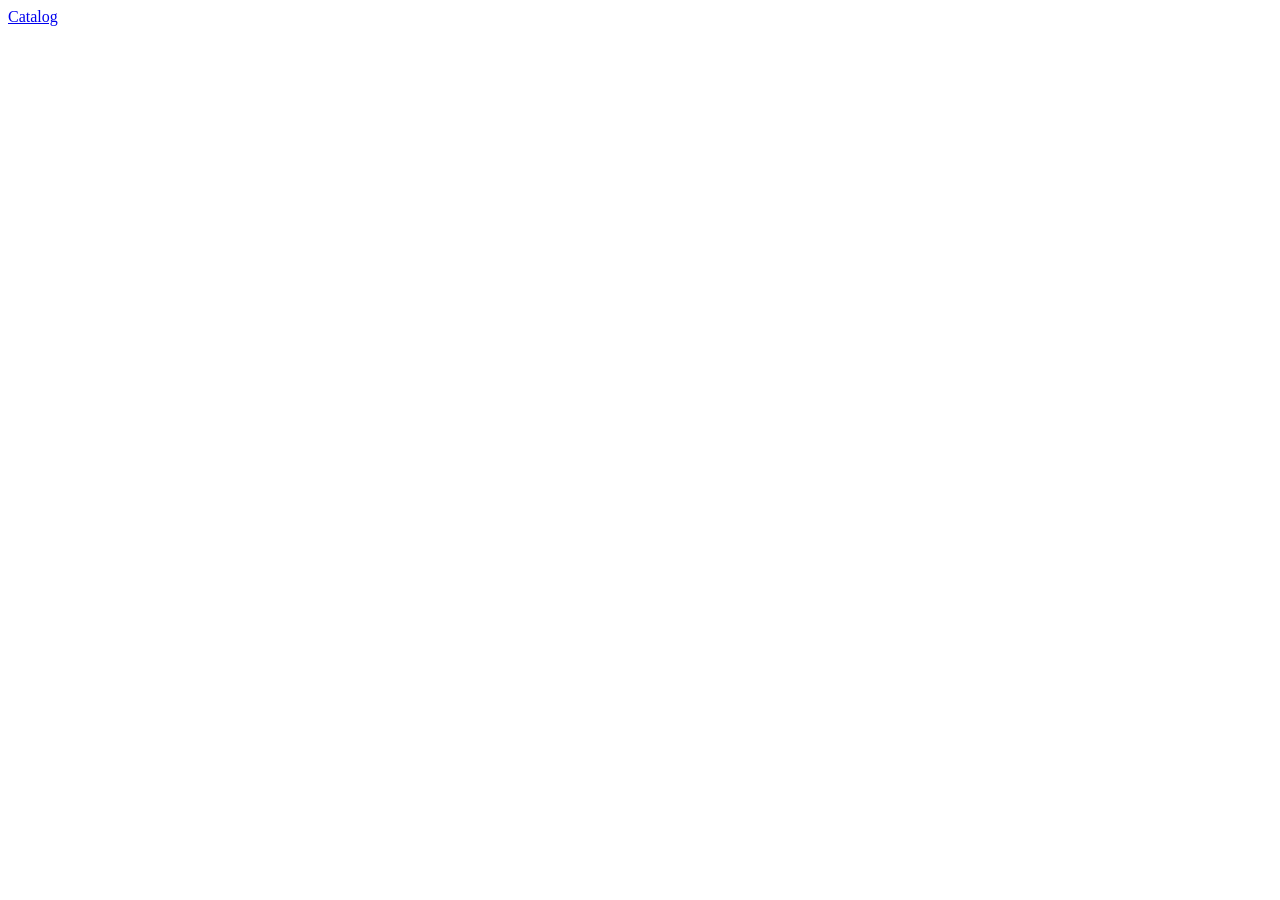
==== index.html @ 8e48e793 "Catalog page layout done" ====
<!DOCTYPE html>
<html lang="en">
<head>
    <meta charset="UTF-8">
    <meta name="viewport" content="width=device-width, initial-scale=1.0">
    <title>Document</title>
</head>
<body>
    <a href="/HTML/catalog.html">Catalog</a>
</body>
</html>
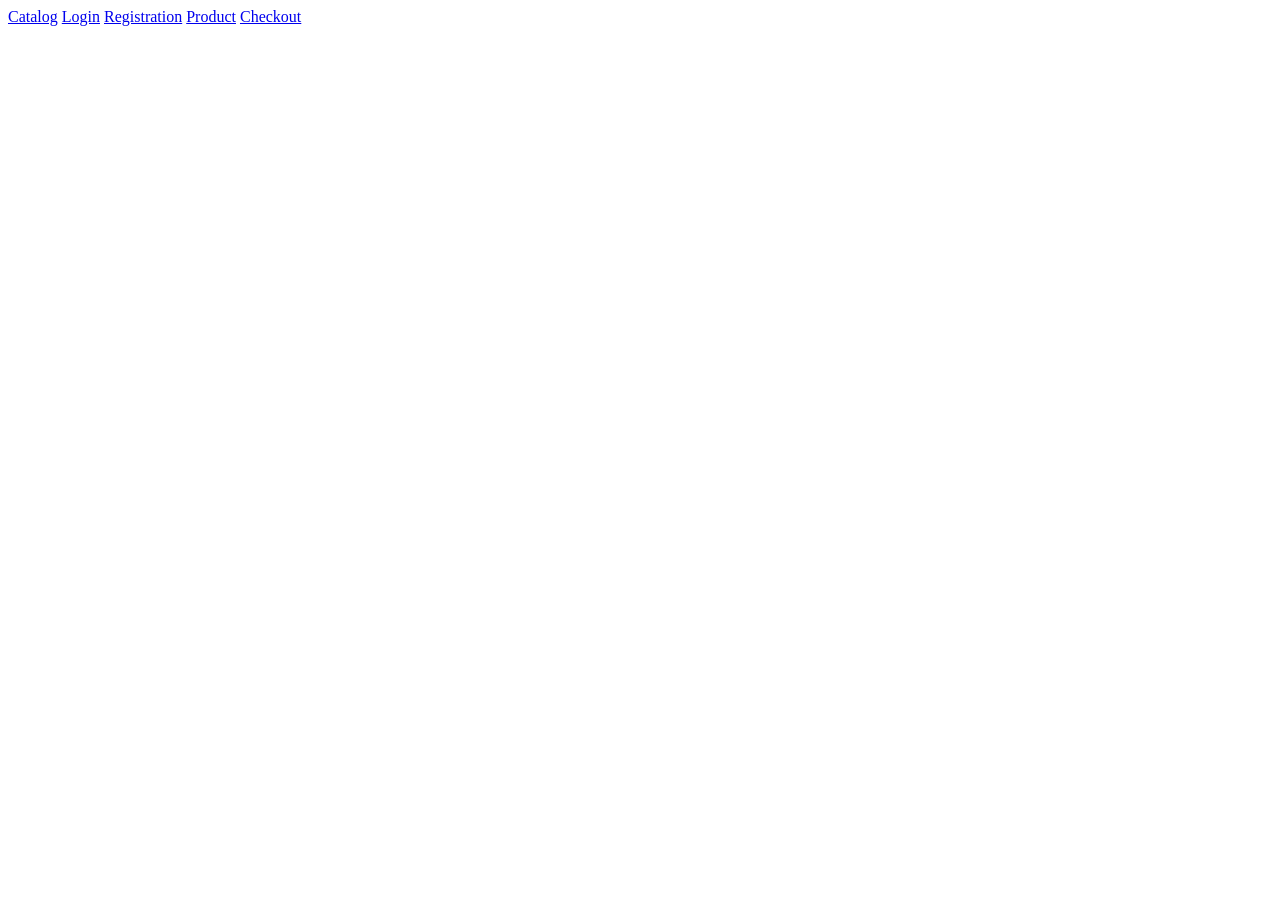
==== commit 72e51f1c: "Catalog, Payment Details Page, Product Page, Registration Page & Login done" ====
--- a/index.html
+++ b/index.html
@@ -6,6 +6,10 @@
     <title>Document</title>
 </head>
 <body>
-    <a href="/HTML/catalog.html">Catalog</a>
+    <a href="catalog.html">Catalog</a>
+    <a href="login.html">Login</a>
+    <a href="signup.html">Registration</a>
+    <a href="product.html">Product</a>
+    <a href="checkout.html">Checkout</a>
 </body>
 </html>
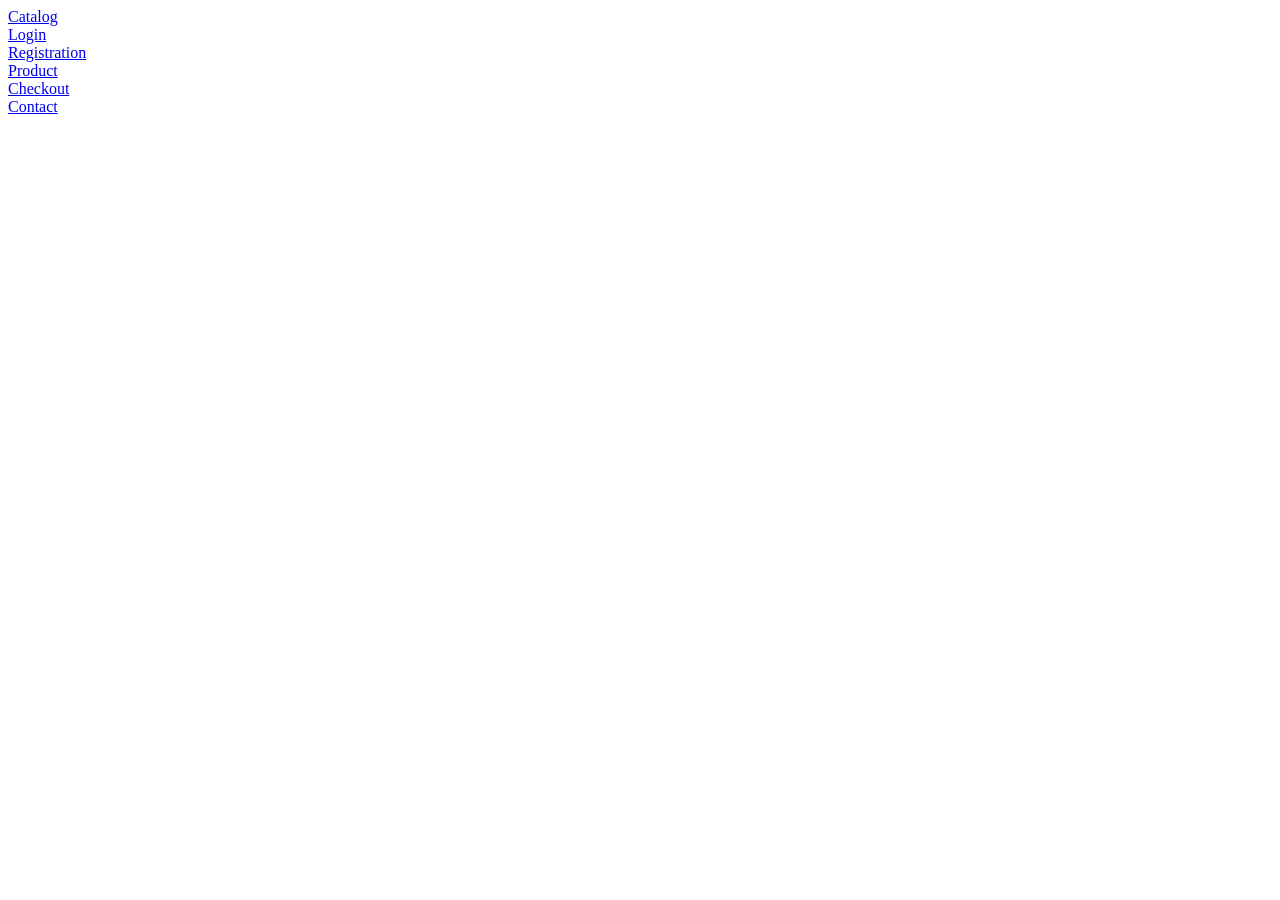
==== commit 20a9778b: "Cloning push" ====
--- a/index.html
+++ b/index.html
@@ -7,9 +7,17 @@
 </head>
 <body>
     <a href="catalog.html">Catalog</a>
+    <br>
     <a href="login.html">Login</a>
+    <br>
     <a href="signup.html">Registration</a>
+    <br>
     <a href="product.html">Product</a>
+    <br>
     <a href="checkout.html">Checkout</a>
+    <br>
+    <a href="contact.html">Contact</a>
+    <br>
+    <!-- <a href="customer.html">Customize</a> -->
 </body>
 </html>
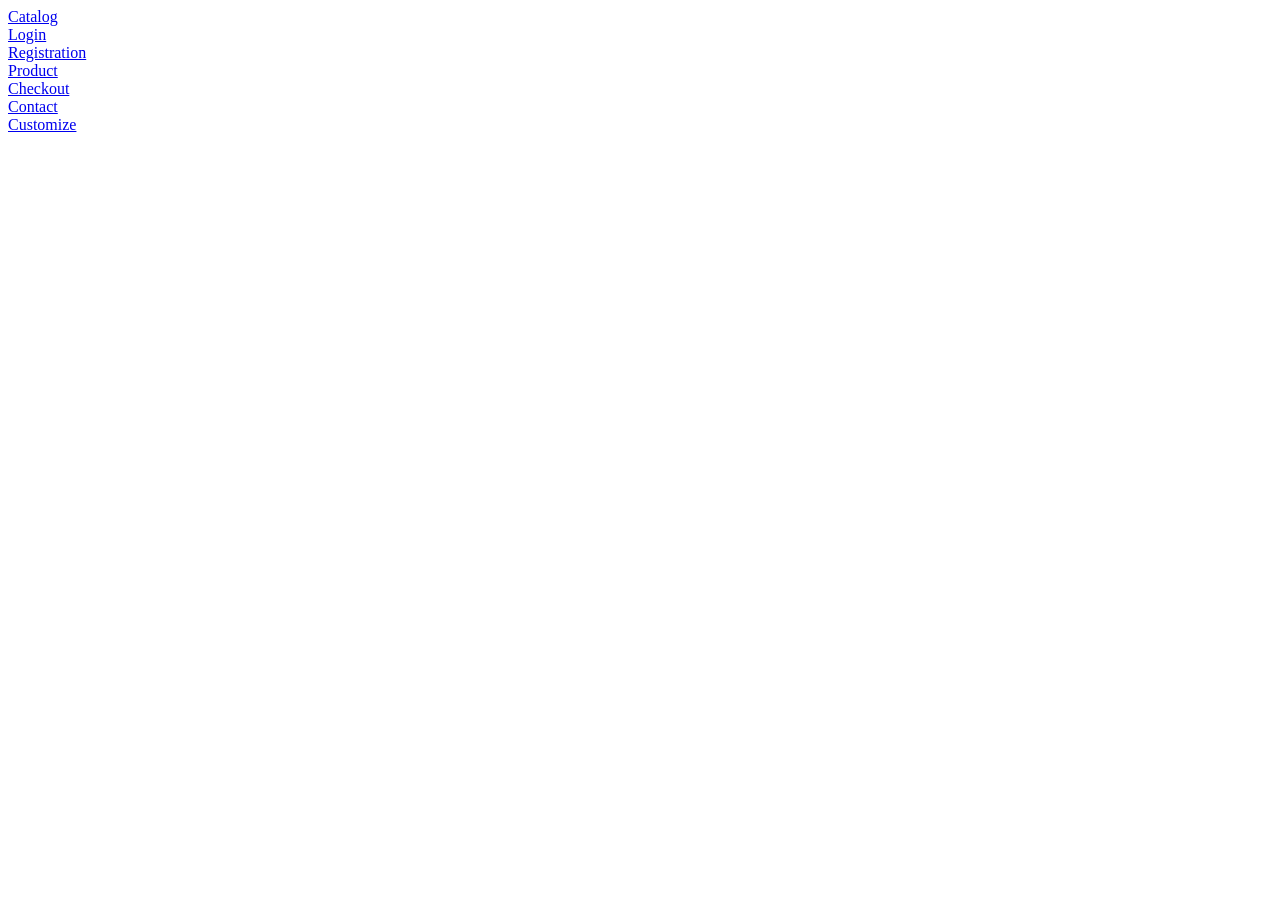
==== commit e0e18cbf: "Customize Window done" ====
--- a/index.html
+++ b/index.html
@@ -18,6 +18,6 @@
     <br>
     <a href="contact.html">Contact</a>
     <br>
-    <!-- <a href="customer.html">Customize</a> -->
+    <a href="customize.html">Customize</a>
 </body>
 </html>
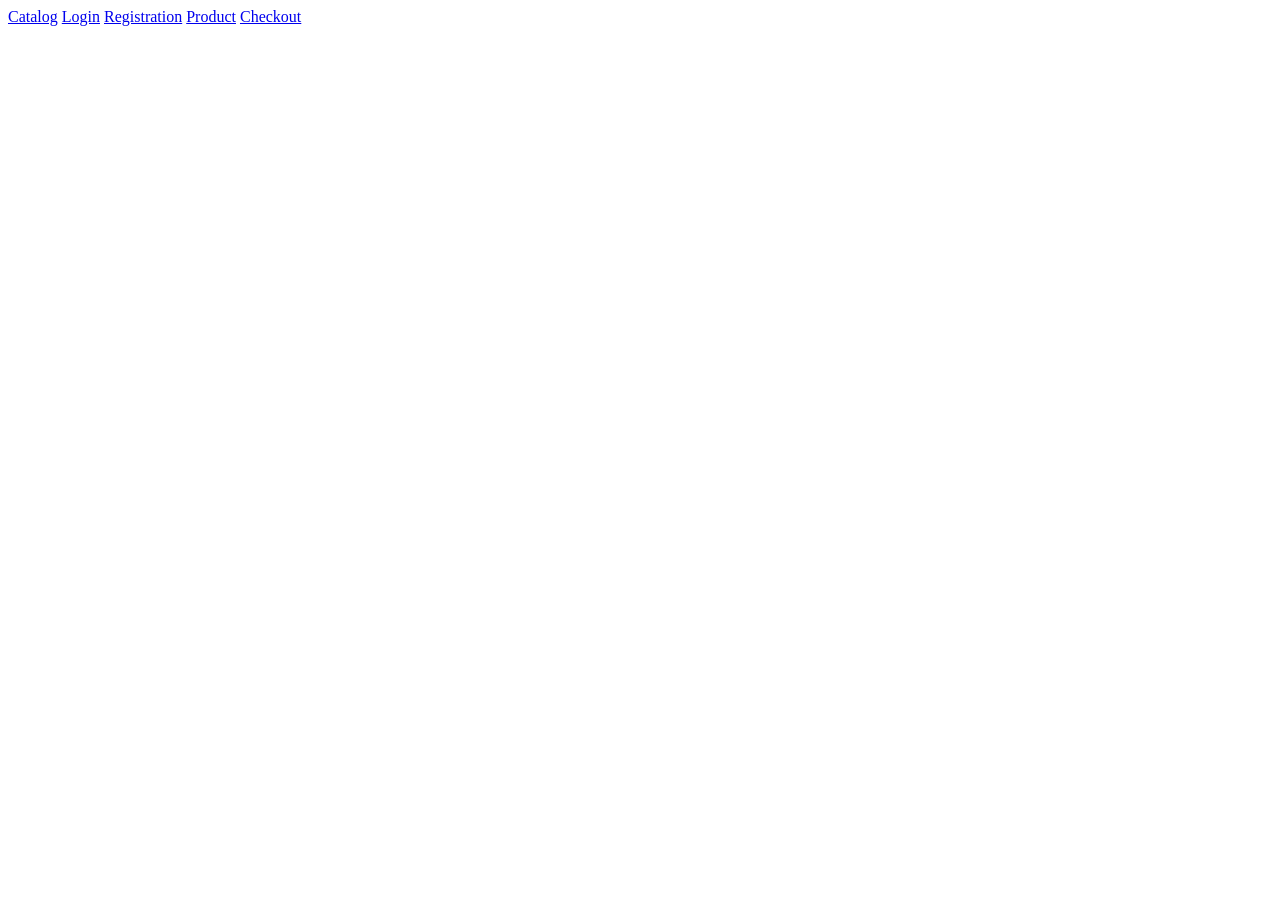
==== commit 85156b40: "Homepage code" ====
--- a/index.html
+++ b/index.html
@@ -7,17 +7,9 @@
 </head>
 <body>
     <a href="catalog.html">Catalog</a>
-    <br>
     <a href="login.html">Login</a>
-    <br>
     <a href="signup.html">Registration</a>
-    <br>
     <a href="product.html">Product</a>
-    <br>
     <a href="checkout.html">Checkout</a>
-    <br>
-    <a href="contact.html">Contact</a>
-    <br>
-    <a href="customize.html">Customize</a>
 </body>
 </html>
